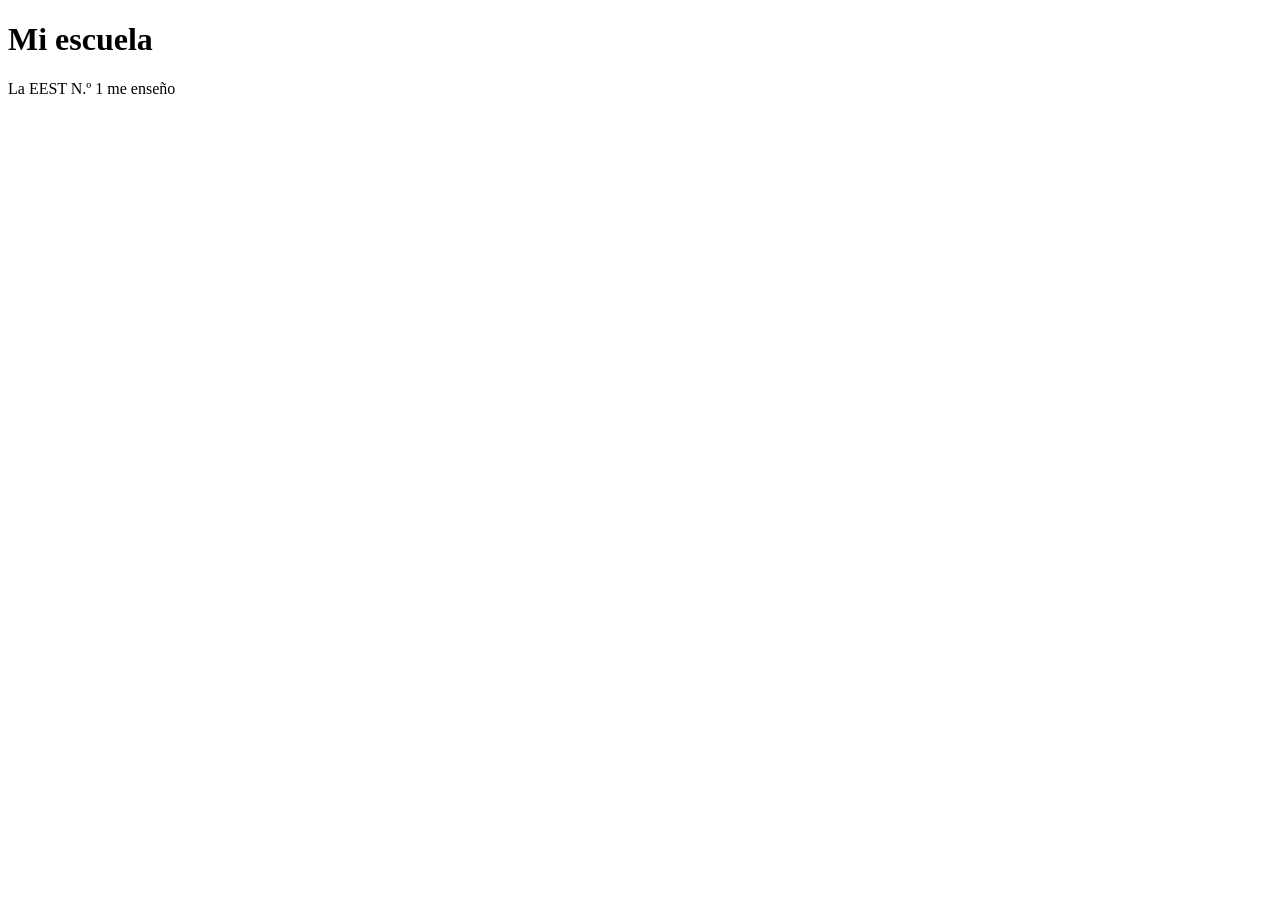
==== institucion.html @ 2da358df "github2" ====
<!DOCTYPE html>
<html lang="en">
<head>
    <meta charset="UTF-8">
    <meta name="viewport" content="width=device-width, initial-scale=1.0">
    <title>Document</title>
</head>
<body>
    <h1>Mi escuela</h1>
    <p>
        La EEST N.º 1 me enseño 
    </p>
    <p>
        
    </p>
    <p>

    </p>
</body>
</html>
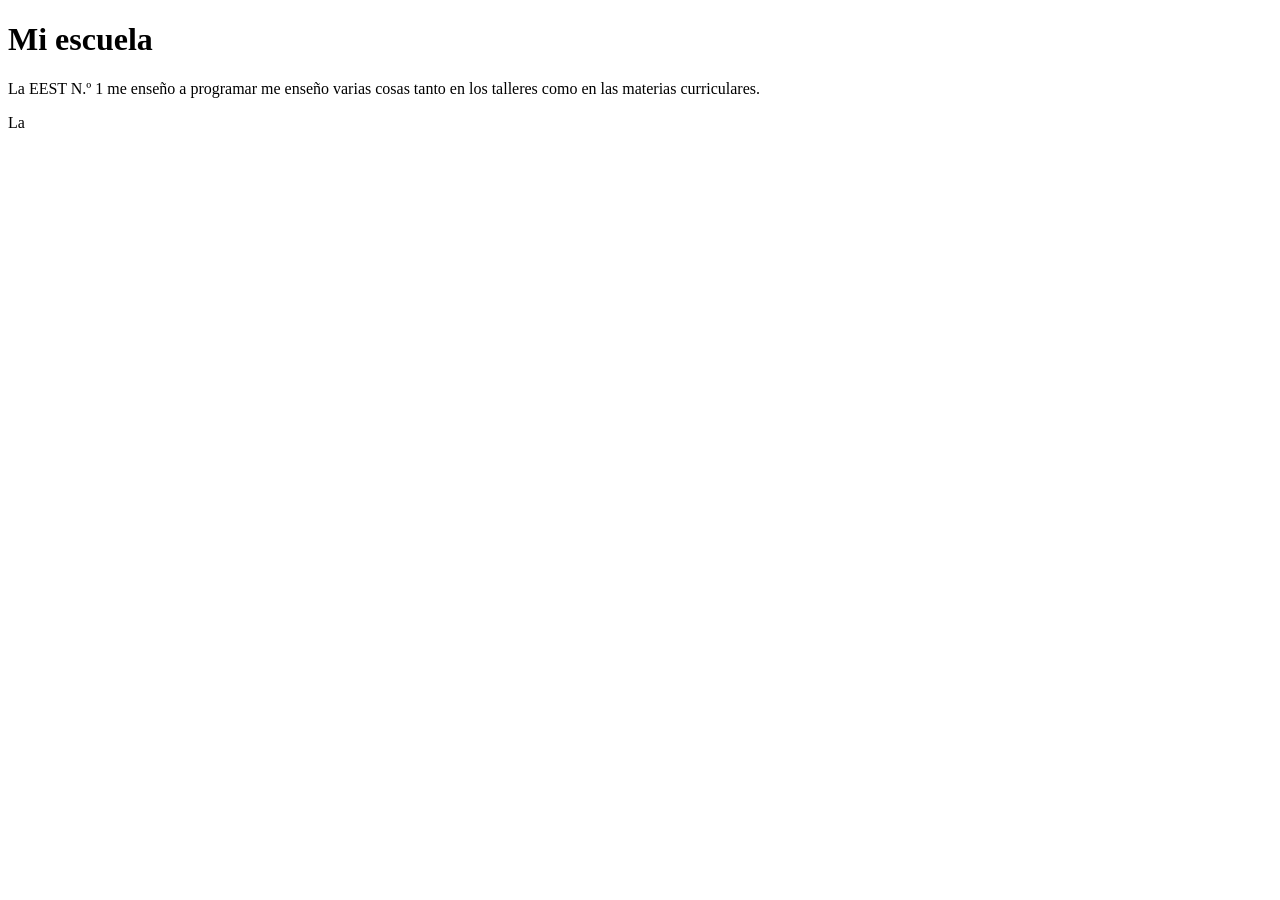
==== commit f1b7f98e: "agregue texto en institucion" ====
--- a/institucion.html
+++ b/institucion.html
@@ -8,8 +8,9 @@
 <body>
     <h1>Mi escuela</h1>
     <p>
-        La EEST N.º 1 me enseño 
+        La EEST N.º 1 me enseño a programar me enseño varias cosas tanto en los talleres como en las materias curriculares.
     </p>
+    La 
     <p>
         
     </p>
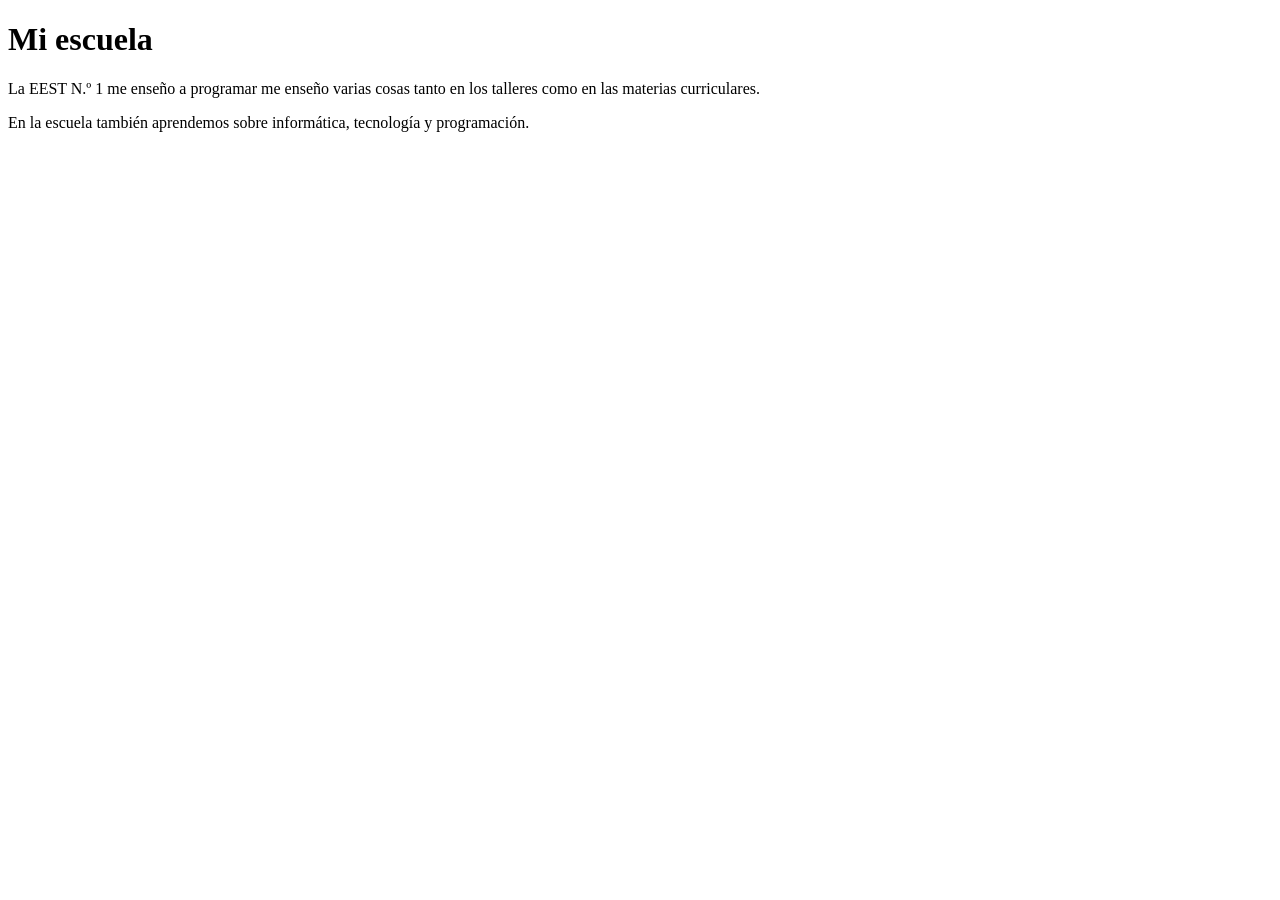
==== commit 4dd5c626: "agregue texto en institucion" ====
--- a/institucion.html
+++ b/institucion.html
@@ -9,9 +9,10 @@
     <h1>Mi escuela</h1>
     <p>
         La EEST N.º 1 me enseño a programar me enseño varias cosas tanto en los talleres como en las materias curriculares.
-    </p>
-    La 
-    <p>
+<p>
+    En la escuela también aprendemos sobre informática,
+    tecnología y programación.
+</p>
         
     </p>
     <p>
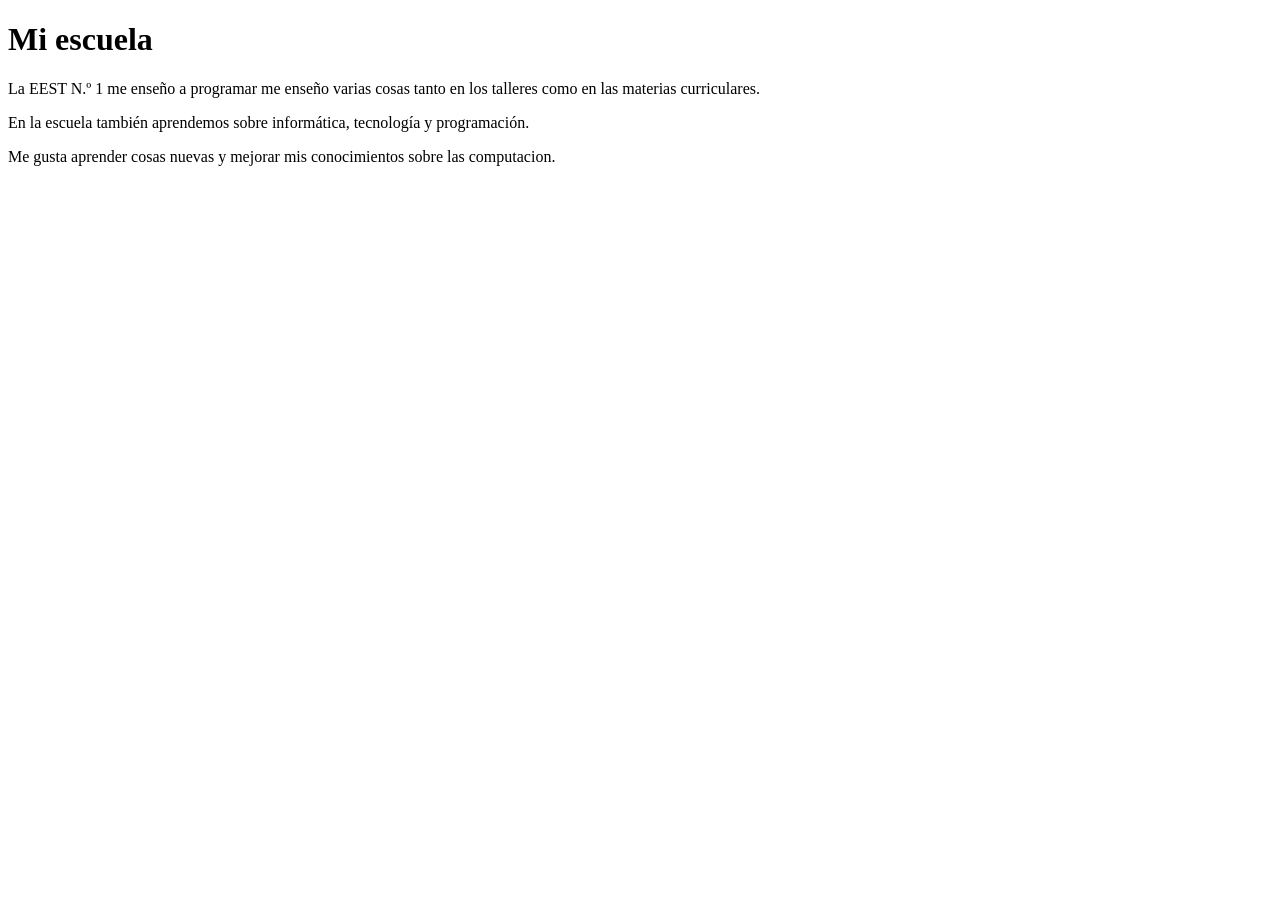
==== commit bb8b6f10: "agregue texto en institucion" ====
--- a/institucion.html
+++ b/institucion.html
@@ -13,8 +13,11 @@
     En la escuela también aprendemos sobre informática,
     tecnología y programación.
 </p>
-        
     </p>
+    <p>
+    Me gusta aprender cosas nuevas y mejorar mis conocimientos
+    sobre las computacion.
+</p>
     <p>
 
     </p>
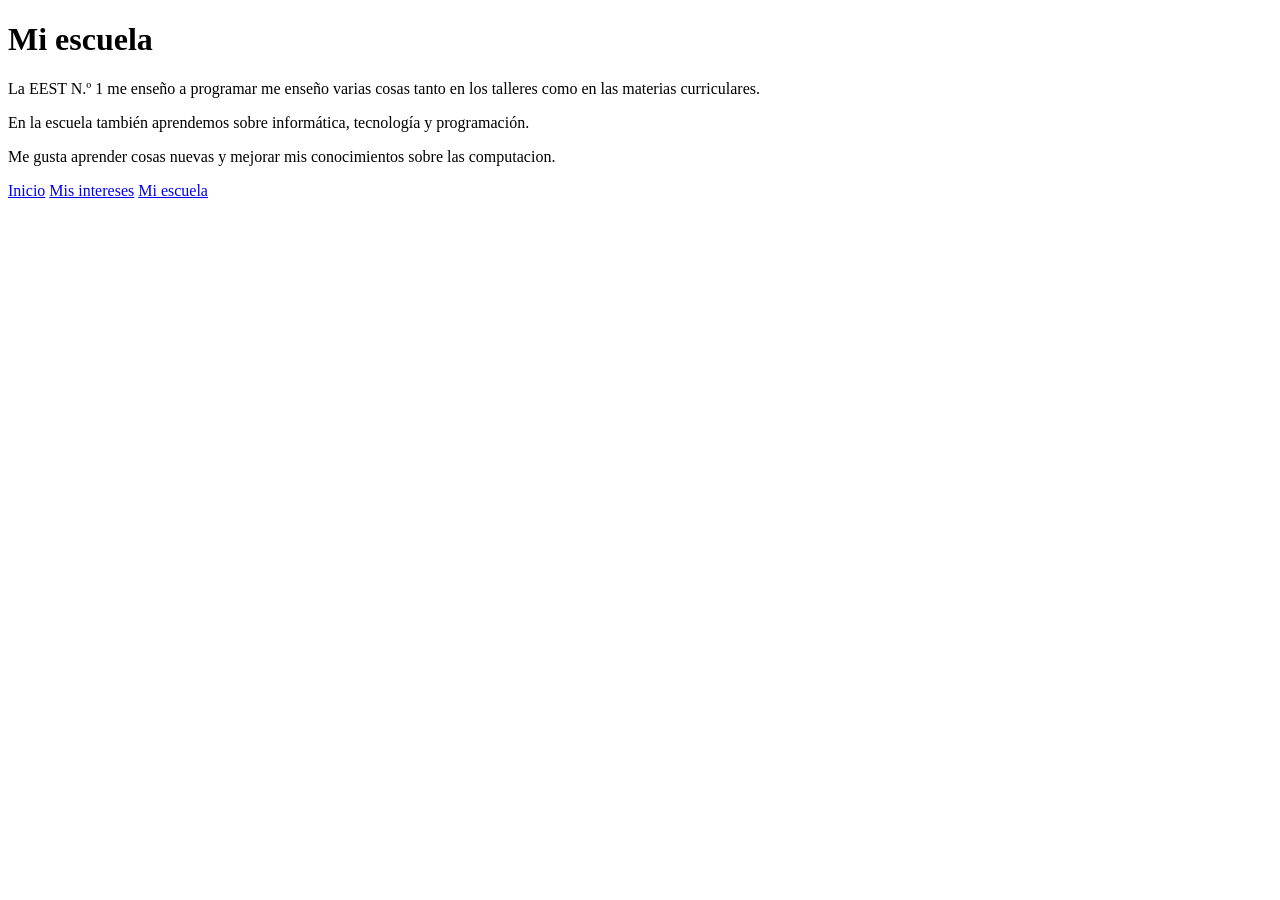
==== commit 0b555fcb: "agregue menu en institucion" ====
--- a/institucion.html
+++ b/institucion.html
@@ -19,7 +19,11 @@
     sobre las computacion.
 </p>
     <p>
-
+<nav>
+    <a href="index.html">Inicio</a>
+    <a href="intereses.html">Mis intereses</a>
+    <a href="institucion.html">Mi escuela</a>
+</nav>
     </p>
 </body>
 </html>
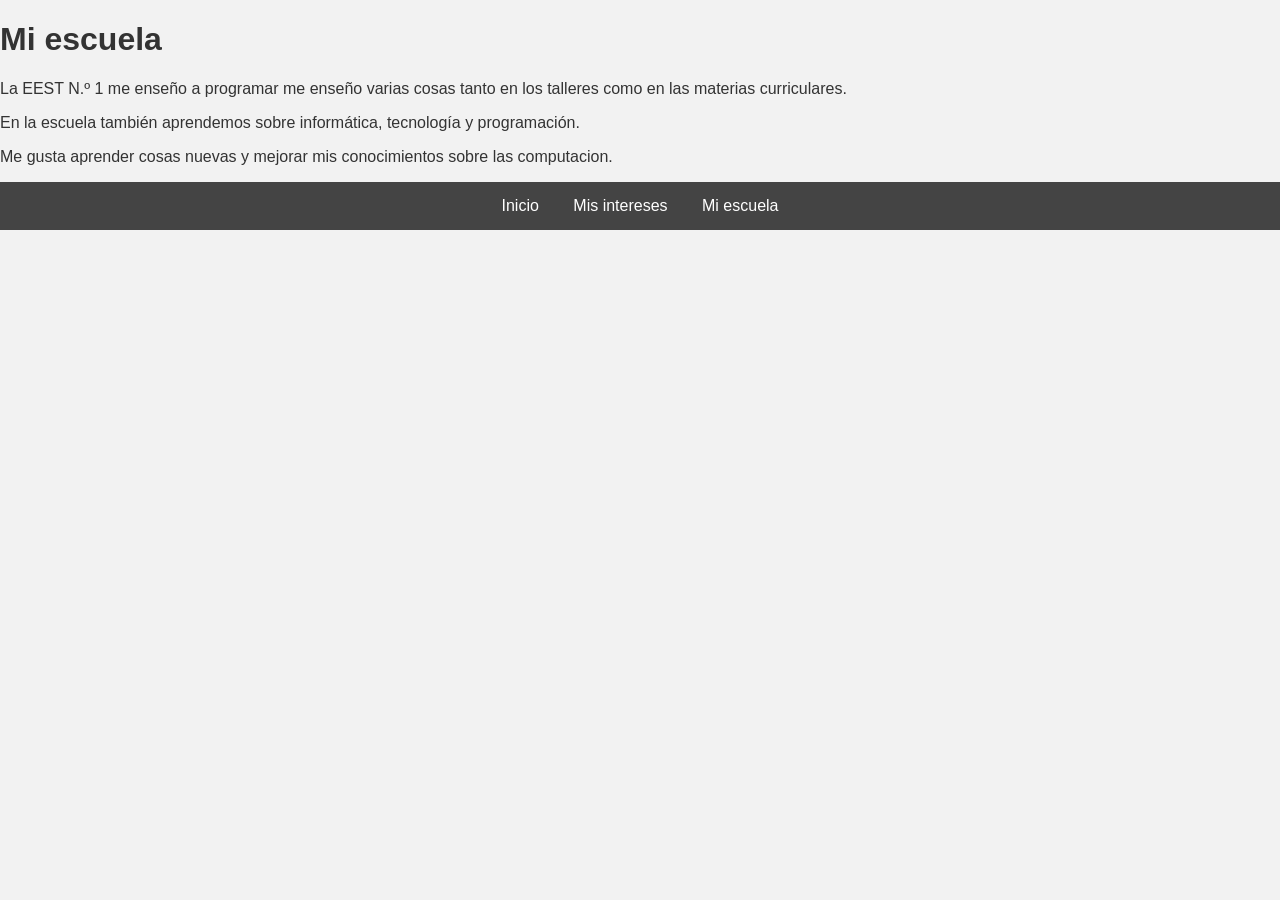
==== commit 6f7f3d72: "agregue la conexion de css a html" ====
--- a/institucion.html
+++ b/institucion.html
@@ -4,6 +4,7 @@
     <meta charset="UTF-8">
     <meta name="viewport" content="width=device-width, initial-scale=1.0">
     <title>Document</title>
+    <link rel="stylesheet" href="estilos.css">
 </head>
 <body>
     <h1>Mi escuela</h1>
--- a/estilos.css
+++ b/estilos.css
@@ -0,0 +1,39 @@
+body {
+    font-family: Arial, sans-serif;
+    margin: 0;
+    background-color: #f2f2f2;
+    color: #333;
+}
+header {
+    background-color: #222;
+    color: white;
+    text-align: center;
+    padding: 20px;
+}
+nav {
+    text-align: center;
+    padding: 15px;
+    background-color: #444;
+}
+
+nav a {
+    color: white;
+    text-decoration: none;
+    margin: 15px;
+}
+main {
+    padding: 20px;
+}
+
+section {
+    background-color: white;
+    padding: 20px;
+    margin-bottom: 20px;
+    border-radius: 8px;
+}
+footer {
+    background-color: #222;
+    color: white;
+    text-align: center;
+    padding: 15px;
+}
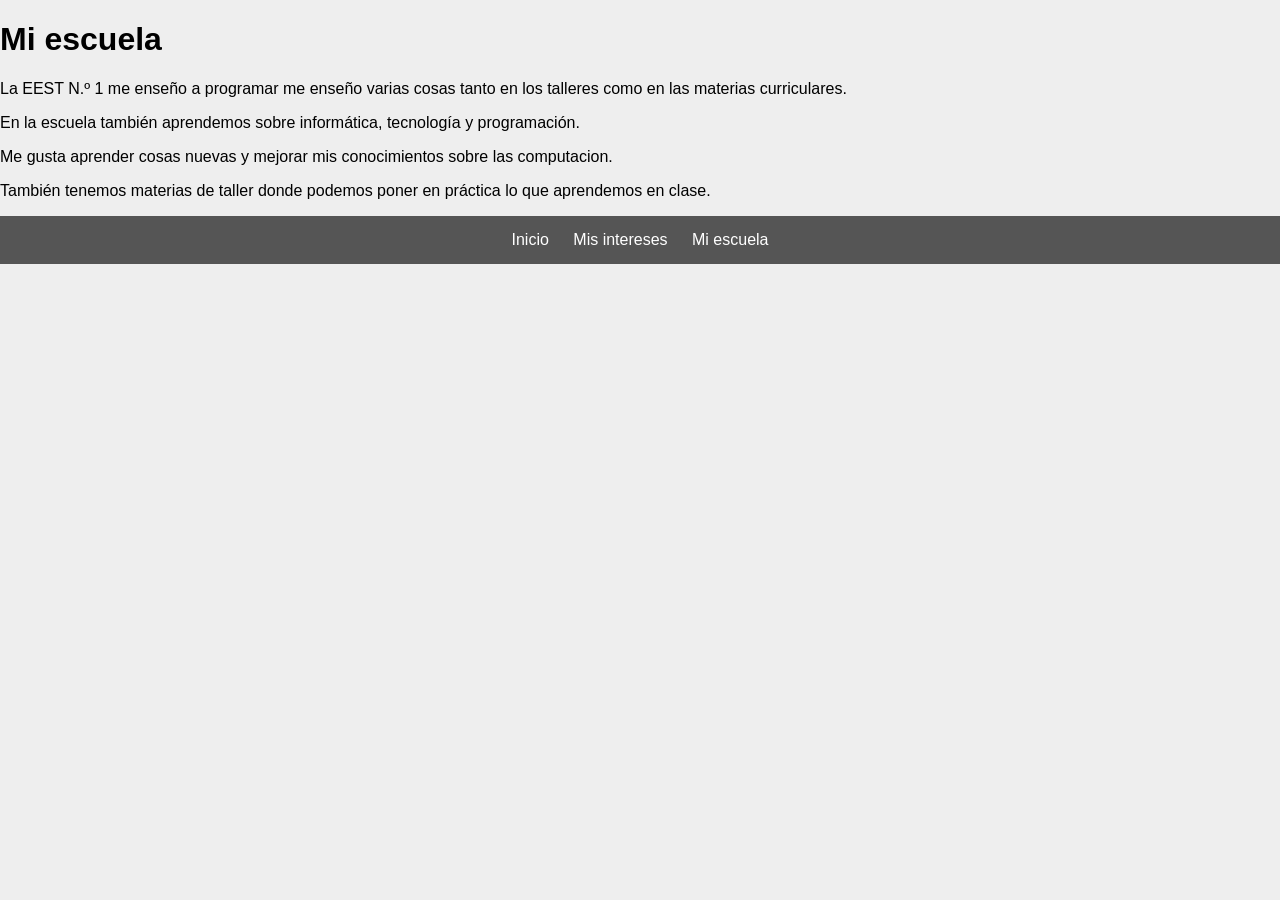
==== commit 51b02505: "agregue texto en institucion" ====
--- a/institucion.html
+++ b/institucion.html
@@ -20,6 +20,10 @@
     sobre las computacion.
 </p>
     <p>
+        También tenemos materias de taller donde podemos
+        poner en práctica lo que aprendemos en clase.
+            </p>
+    </p>
 <nav>
     <a href="index.html">Inicio</a>
     <a href="intereses.html">Mis intereses</a>
--- a/estilos.css
+++ b/estilos.css
@@ -1,39 +1,45 @@
 body {
-    font-family: Arial, sans-serif;
+    font-family: Arial;
+    background-color: #eeeeee;
     margin: 0;
-    background-color: #f2f2f2;
-    color: #333;
 }
 header {
-    background-color: #222;
+    background-color: #333333;
     color: white;
     text-align: center;
     padding: 20px;
 }
 nav {
+    background-color: #555555;
+    padding: 15px;
     text-align: center;
-    padding: 15px;
-    background-color: #444;
+    text-align: center;
 }
 
 nav a {
     color: white;
     text-decoration: none;
-    margin: 15px;
+    margin: 10px;
 }
 main {
     padding: 20px;
+    text-align: center;
 }
 
 section {
     background-color: white;
-    padding: 20px;
-    margin-bottom: 20px;
-    border-radius: 8px;
+    padding: 15px;
+    margin-bottom: 15px;
+    text-align: center;
 }
 footer {
-    background-color: #222;
+    background-color: #333333;
     color: white;
     text-align: center;
-    padding: 15px;
+    padding: 10px;
+    text-align: center;
+}
+img {
+    display: block;
+    margin:15px auto;
 }
